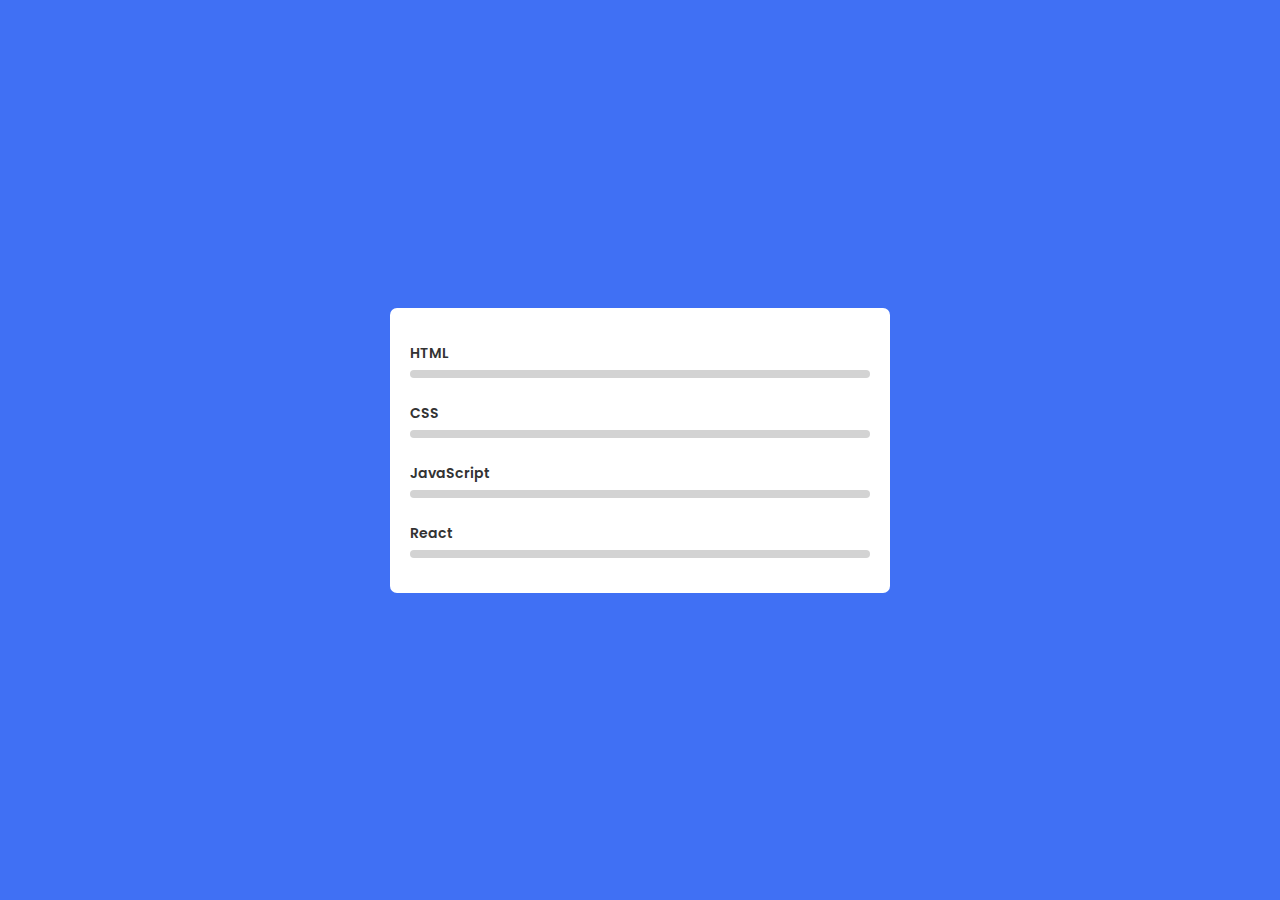
==== index.html @ c0d26bca "create a skill-bar animation" ====
<!DOCTYPE html>
<html lang="en">
  <head>
    <meta charset="UTF-8" />
    <meta name="viewport" content="width=device-width, initial-scale=1.0" />
    <link rel="stylesheet" href="css/style.css" />
    <title>Animated Skill Bar</title>
  </head>
  <body>
    <div class="container">
      <div class="skill-box">
        <sapn class="title">HTML</sapn>

        <div class="skill-bar html">
          <span class="skill-per">
            <span class="tooltip">90%</span>
          </span>
        </div>
      </div>

      <div class="skill-box">
        <sapn class="title">CSS</sapn>

        <div class="skill-bar">
          <span class="skill-per css">
            <span class="tooltip">70%</span>
          </span>
        </div>
      </div>

      <div class="skill-box">
        <sapn class="title">JavaScript</sapn>

        <div class="skill-bar">
          <span class="skill-per javascript">
            <span class="tooltip">50%</span>
          </span>
        </div>
      </div>

      <div class="skill-box">
        <sapn class="title">React</sapn>

        <div class="skill-bar">
          <span class="skill-per react">
            <span class="tooltip">30%</span>
          </span>
        </div>
      </div>


    </div>
  </body>
</html>
---- css/style.css ----
@import url("https://fonts.googleapis.com/css2?family=Lalezar&family=Poppins:ital,wght@0,100;0,200;0,300;0,400;0,500;0,600;0,700;0,800;0,900;1,100;1,200;1,300;1,400;1,500;1,600;1,700;1,800;1,900&family=Roboto:ital,wght@0,100;0,300;0,400;0,500;0,700;0,900;1,100;1,300;1,400;1,500;1,700;1,900&display=swap");
* {
  padding: 0;
  margin: 0;
  box-sizing: border-box;
  font-family: "Poppins", sans-serif;
}
body {
  height: 100vh;
  display: flex;
  align-items: center;
  justify-content: center;
  background: #4070f4;
}
.container {
  position: relative;
  max-width: 500px;
  width: 100%;
  background: #fff;
  margin: 0 15px;
  padding: 10px 20px;
  border-radius: 7px;
}
.container .skill-box {
  width: 100%;
  margin: 25px 0;
}
.skill-box .title {
  display: block;
  font-size: 14px;
  font-weight: 600;
  color: #333;
}
.skill-box .skill-bar {
  width: 100%;
  height: 8px;
  border-radius: 6px;
  background: lightgray;
  margin-top: 6px;
}
.skill-bar .skill-per {
  position: relative;
  display: block;
  height: 100%;
  width: 90%;
  border-radius: 6px;
  background: #4070f4;
  animation: progress 0.5s ease-in-out forwards;
  opacity: 0;
}
.skill-per.css {
  width: 70%;
  animation-delay: 0.1s;
}
.skill-per.javascript {
  width: 50%;
  animation-delay: 0.2s;
}
.skill-per.react {
  width: 30%;
  animation-delay: 0.4s;
}
@keyframes progress {
  0% {
    width: 0%;
    opacity: 1;
  }
  100% {
    opacity: 1;
  }
}
.skill-per .tooltip {
  position: absolute;
  right: -14px;
  top: -30px;
  font-size: 10px;
  font-weight: 500;
  color: #fff;
  padding: 4px 6px;
  border-radius: 3px;
  background: #4070f4;
  z-index: 1;
}
.tooltip::before {
  content: "";
  position: absolute;
  left: 35%;
  bottom: 3px;
  height: 10px;
  width: 10px;
  z-index: -1;
  background-color: #4070f4;
  /* background-color: #f0ff; */
  transform: translateY(50%) rotate(45deg);
}
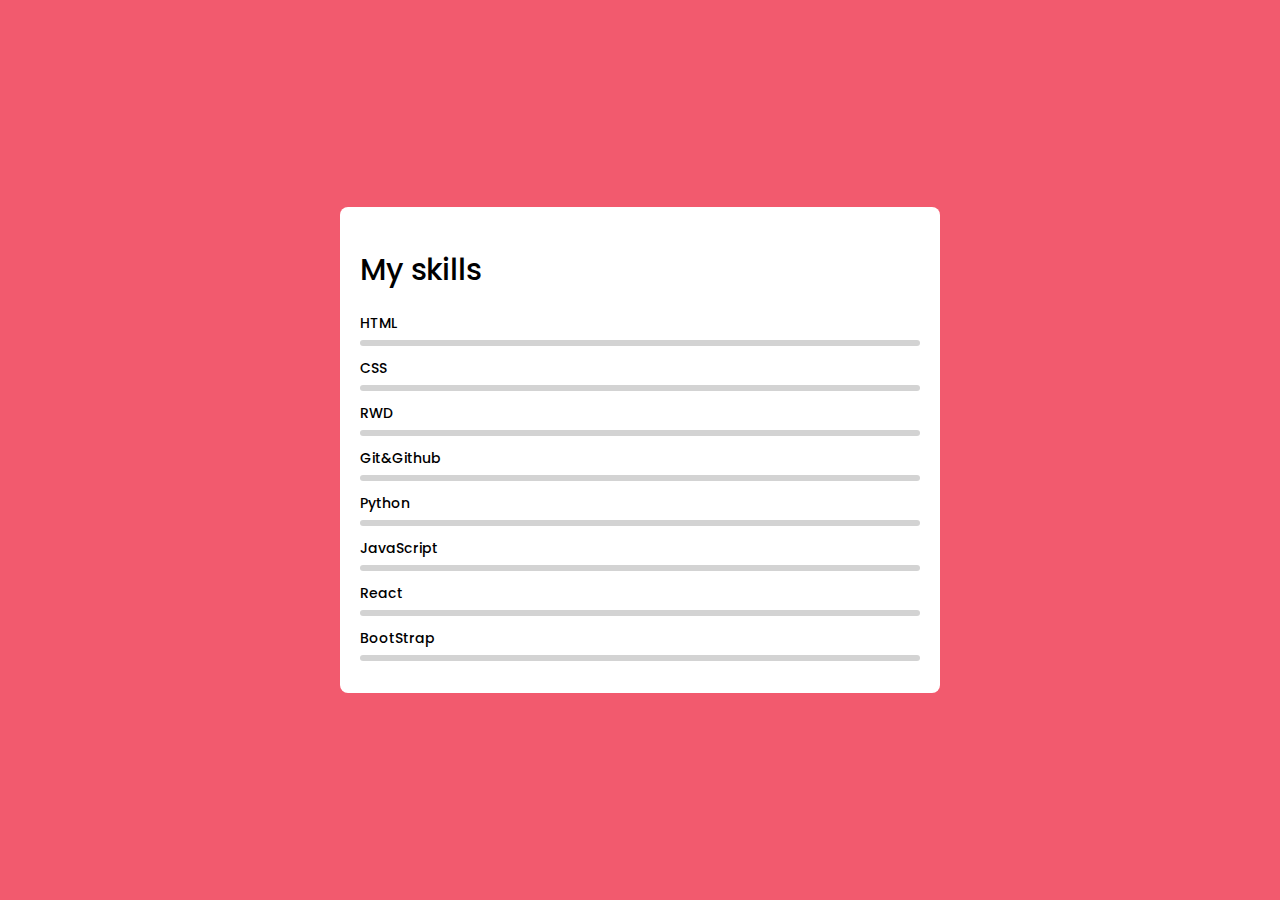
==== commit 1b75f28c: "add my skill bar" ====
--- a/index.html
+++ b/index.html
@@ -4,51 +4,82 @@
     <meta charset="UTF-8" />
     <meta name="viewport" content="width=device-width, initial-scale=1.0" />
     <link rel="stylesheet" href="css/style.css" />
-    <title>Animated Skill Bar</title>
+    <title>skill bar for me</title>
   </head>
   <body>
     <div class="container">
+      <h2 class="subject">My skills</h2>
       <div class="skill-box">
         <sapn class="title">HTML</sapn>
-
-        <div class="skill-bar html">
-          <span class="skill-per">
-            <span class="tooltip">90%</span>
+        <div class="skill-bar">
+          <span class="skill-per html">
+            <sapn class="tooltip">95%</sapn>
           </span>
         </div>
       </div>
 
       <div class="skill-box">
         <sapn class="title">CSS</sapn>
-
         <div class="skill-bar">
           <span class="skill-per css">
-            <span class="tooltip">70%</span>
+            <sapn class="tooltip">90%</sapn>
+          </span>
+        </div>
+      </div>
+
+      <div class="skill-box">
+        <sapn class="title">RWD</sapn>
+        <div class="skill-bar">
+          <span class="skill-per rwd">
+            <sapn class="tooltip">80%</sapn>
+          </span>
+        </div>
+      </div>
+
+      <div class="skill-box">
+        <sapn class="title">Git&Github</sapn>
+        <div class="skill-bar">
+          <span class="skill-per git">
+            <sapn class="tooltip">85%</sapn>
+          </span>
+        </div>
+      </div>
+
+      <div class="skill-box">
+        <sapn class="title">Python</sapn>
+        <div class="skill-bar">
+          <span class="skill-per python">
+            <sapn class="tooltip">30%</sapn>
           </span>
         </div>
       </div>
 
       <div class="skill-box">
         <sapn class="title">JavaScript</sapn>
-
         <div class="skill-bar">
           <span class="skill-per javascript">
-            <span class="tooltip">50%</span>
+            <sapn class="tooltip">0%</sapn>
           </span>
         </div>
       </div>
 
       <div class="skill-box">
         <sapn class="title">React</sapn>
-
         <div class="skill-bar">
           <span class="skill-per react">
-            <span class="tooltip">30%</span>
+            <sapn class="tooltip">0%</sapn>
           </span>
         </div>
       </div>
 
-
+      <div class="skill-box">
+        <sapn class="title">BootStrap</sapn>
+        <div class="skill-bar">
+          <span class="skill-per bootstrap">
+            <sapn class="tooltip">0%</sapn>
+          </span>
+        </div>
+      </div>
     </div>
   </body>
 </html>
--- a/css/style.css
+++ b/css/style.css
@@ -7,89 +7,108 @@
 }
 body {
   height: 100vh;
+  width: 100%;
   display: flex;
   align-items: center;
   justify-content: center;
-  background: #4070f4;
+  background: #f25a6e;
 }
 .container {
   position: relative;
-  max-width: 500px;
+  max-width: 600px;
   width: 100%;
   background: #fff;
+  padding: 20px;
   margin: 0 15px;
-  padding: 10px 20px;
-  border-radius: 7px;
+  border-radius: 8px;
 }
-.container .skill-box {
+.container .subject{
+    margin: 20px 0;
+    font-weight: 500;
+    font-size: 30px;
+}
+.container .skill-box{
   width: 100%;
-  margin: 25px 0;
+  height: 35px;
+  margin: 10px 0;
 }
-.skill-box .title {
-  display: block;
-  font-size: 14px;
-  font-weight: 600;
-  color: #333;
+.skill-box .title{
+    display: block;
+    font-weight: 500;
+    font-size: 14px;
 }
-.skill-box .skill-bar {
-  width: 100%;
-  height: 8px;
-  border-radius: 6px;
-  background: lightgray;
-  margin-top: 6px;
+.skill-box .skill-bar{
+    position: relative;
+    width: 100%;
+    height: 6px;
+    background: lightgray;
+    margin-top: 6px;
+    border-radius: 6px;
 }
-.skill-bar .skill-per {
-  position: relative;
-  display: block;
-  height: 100%;
-  width: 90%;
-  border-radius: 6px;
-  background: #4070f4;
-  animation: progress 0.5s ease-in-out forwards;
-  opacity: 0;
+.skill-bar .skill-per{
+    position: absolute;
+    width: 95%;
+    height: 100%;
+    background:#f25a6e;
+    border-radius: 6px;
+    opacity: 0;
+    animation: progress 0.7s ease-in-out forwards;
 }
-.skill-per.css {
-  width: 70%;
-  animation-delay: 0.1s;
+.skill-per.css{
+    width: 90%;
+    animation-delay: 0.1s;
 }
-.skill-per.javascript {
-  width: 50%;
-  animation-delay: 0.2s;
+.skill-per.rwd{
+    width: 80%;
+    animation-delay: 0.2s;
 }
-.skill-per.react {
-  width: 30%;
-  animation-delay: 0.4s;
+.skill-per.git{
+    width: 85%;
+    animation-delay: 0.3s;
 }
-@keyframes progress {
-  0% {
-    width: 0%;
-    opacity: 1;
-  }
-  100% {
-    opacity: 1;
-  }
+.skill-per.python{
+    width: 30%;
+    animation-delay: 0.4s;
 }
-.skill-per .tooltip {
-  position: absolute;
-  right: -14px;
-  top: -30px;
-  font-size: 10px;
-  font-weight: 500;
-  color: #fff;
-  padding: 4px 6px;
-  border-radius: 3px;
-  background: #4070f4;
-  z-index: 1;
+.skill-per.javascript{
+    width: 0;
+    animation-delay: 0.5s;
 }
-.tooltip::before {
-  content: "";
-  position: absolute;
-  left: 35%;
-  bottom: 3px;
-  height: 10px;
-  width: 10px;
-  z-index: -1;
-  background-color: #4070f4;
-  /* background-color: #f0ff; */
-  transform: translateY(50%) rotate(45deg);
+.skill-per.react{
+    width: 0;
+    animation-delay: 0.6s;
 }
+.skill-per.bootstrap{
+    width: 0;
+    animation-delay: 0.7s;
+}
+@keyframes progress{
+    0%{
+        width: 0;
+        opacity: 1;
+    }
+    100%{
+        opacity: 1;
+    }
+}
+.skill-per .tooltip{
+    position: absolute;
+    background-color: #f25a6e;
+    right: -14px;
+    bottom: 15px;
+    font-size: 12px;
+    padding: 2px 6px;
+    border-radius: 3px;
+    color: #fff;
+    z-index: 1;
+}
+.tooltip::before{
+    content: "";
+    position: absolute;
+    top: 14px;
+    width: 10px;
+    height: 10px;
+    z-index: -1;
+    background: #f25a6e;
+    transform: translate(65%) rotate(45deg);
+}
